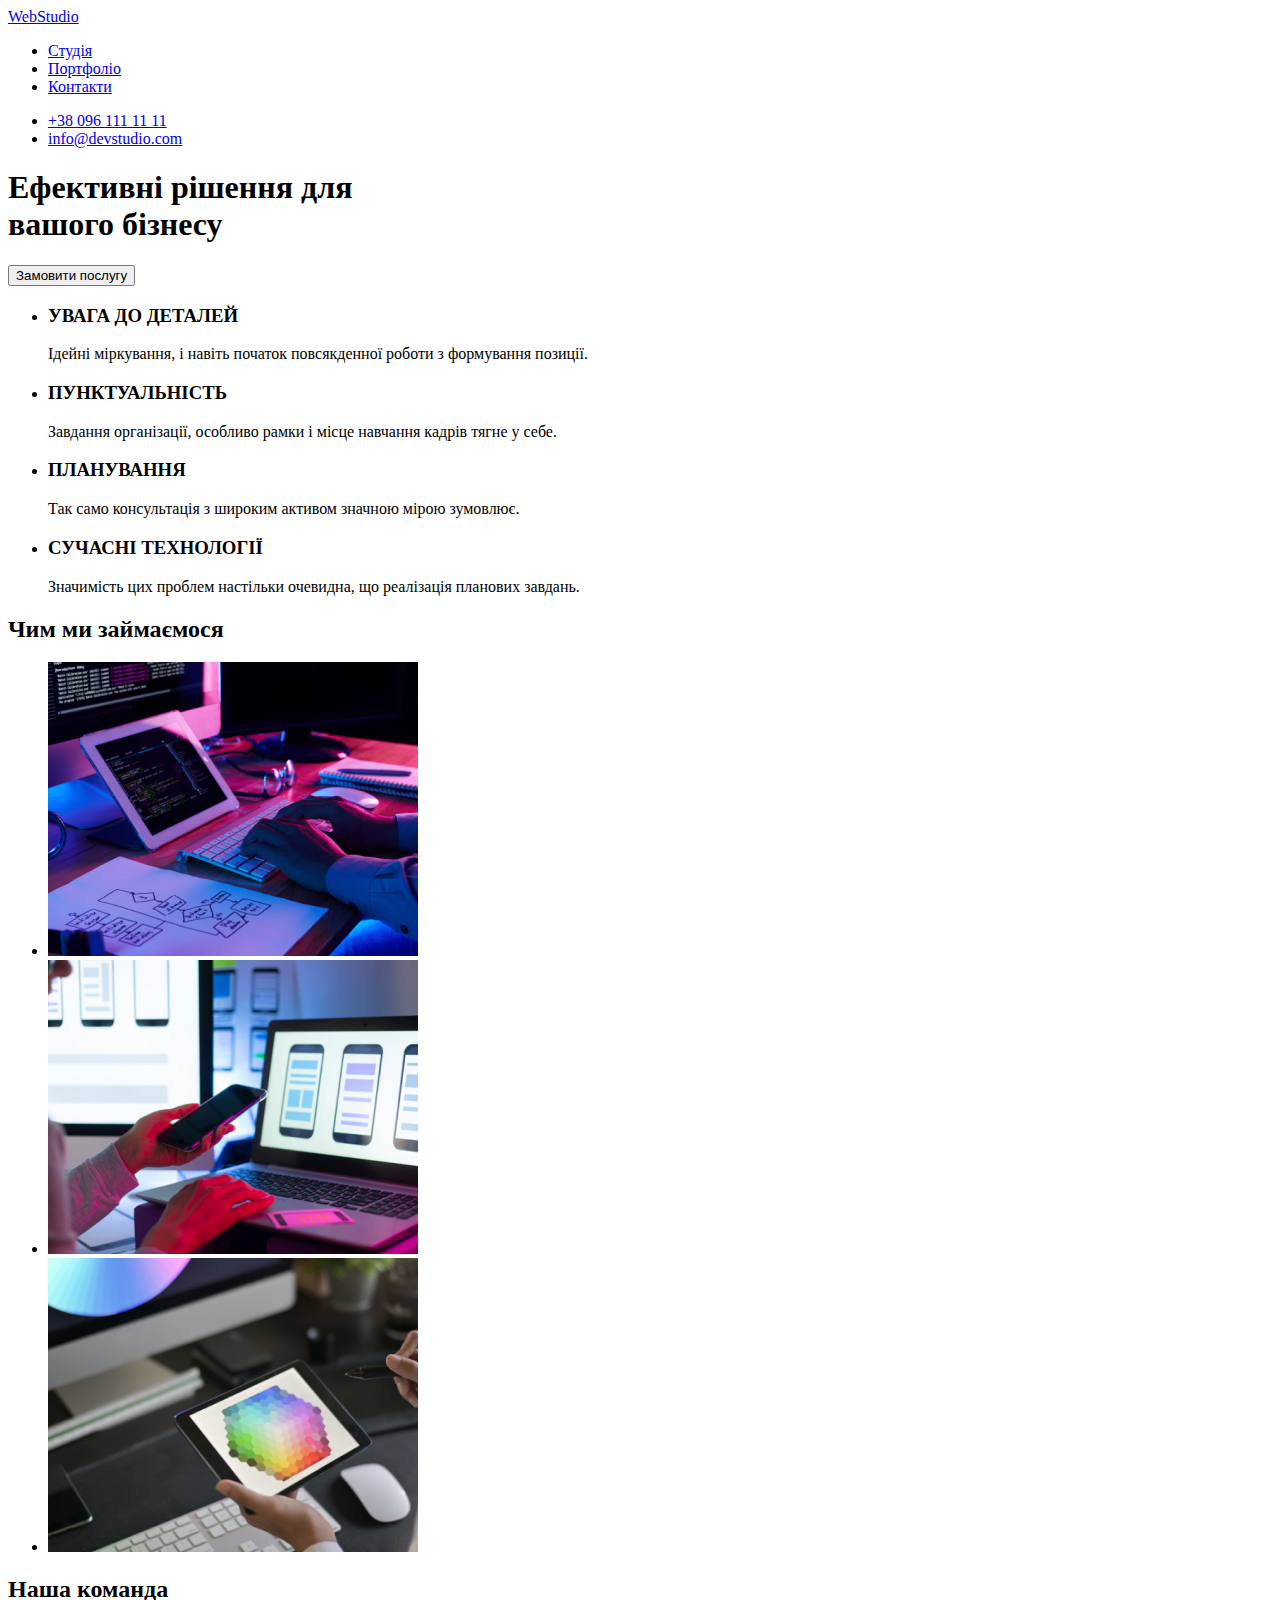
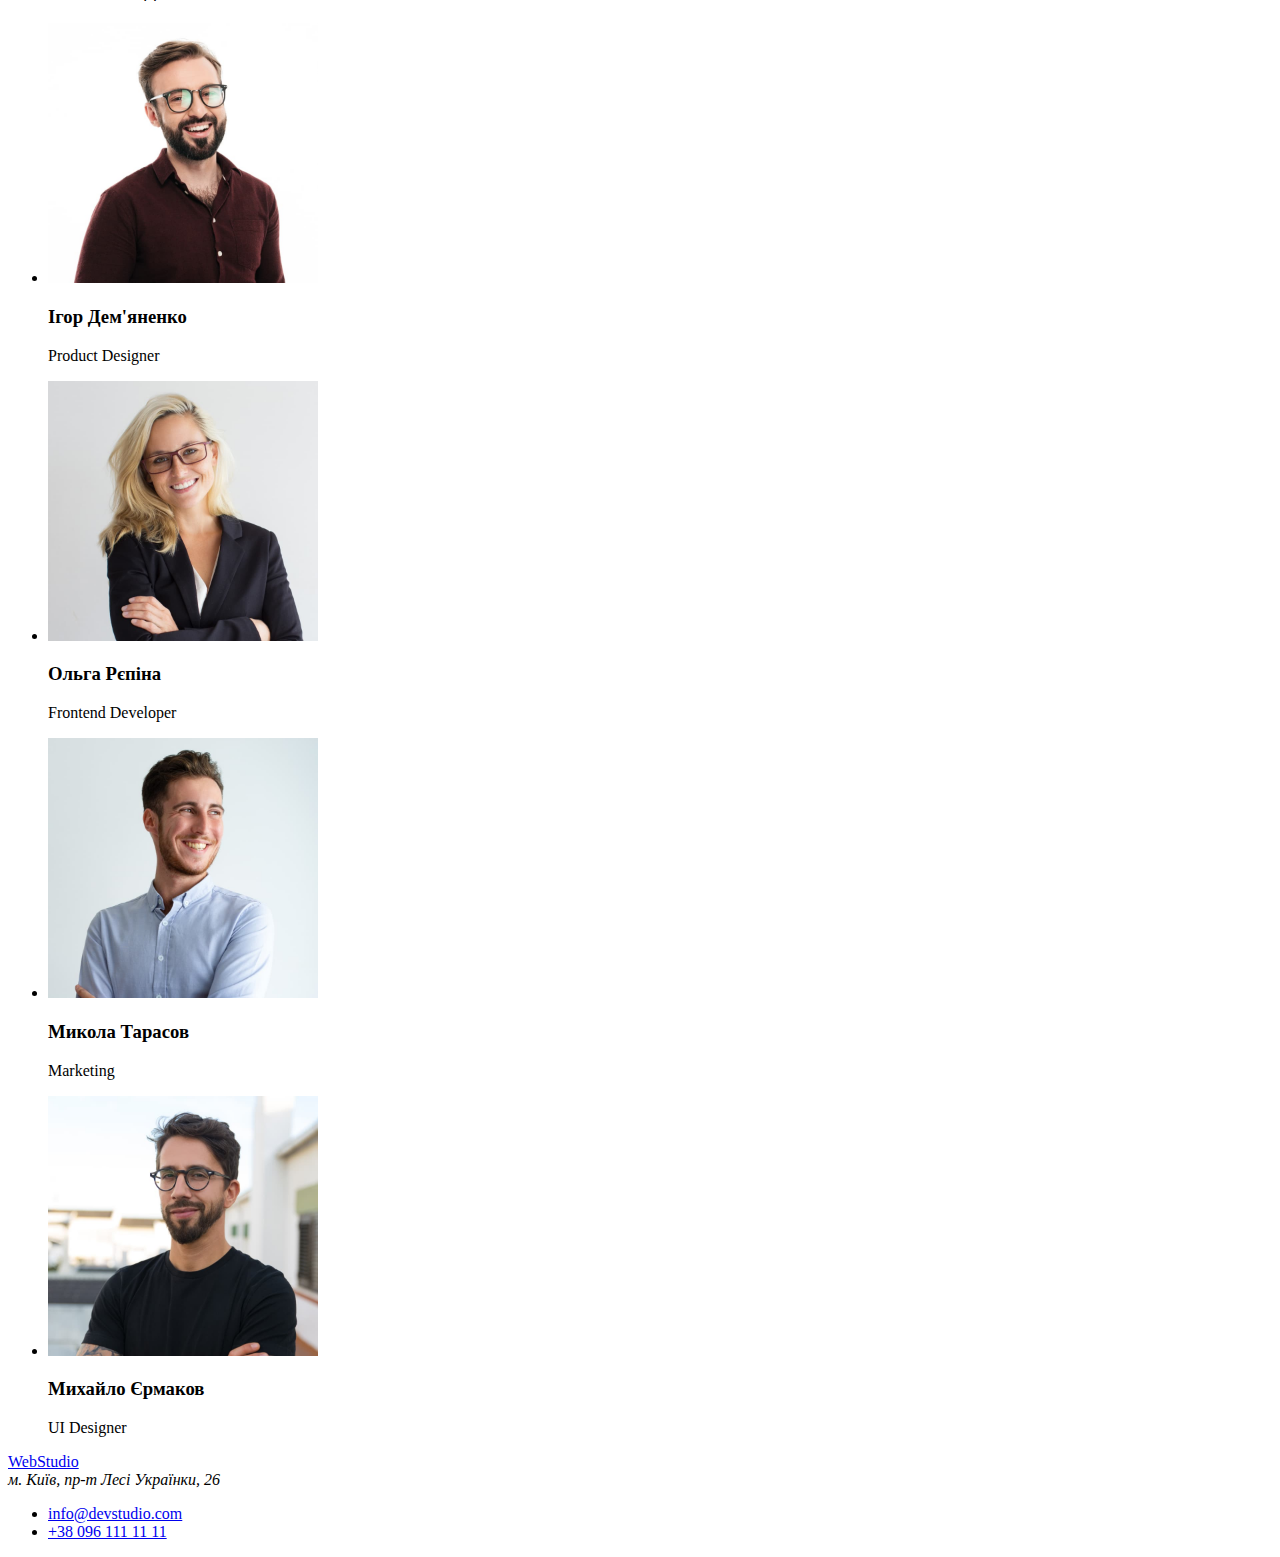
==== index.html @ 520498bc "Виправлені всі помилки" ====
<!DOCTYPE html>
<html lang="uk">
<head>
    <meta charset="UTF-8">
    <meta http-equiv="X-UA-Compatible" content="WebStudio">
    <meta name="viewport" content="width=device-width, initial-scale=1.0">
    <title>WebStudio</title>
</head>
<body>
    <!-- Шапка сторінки-->
    <header>
      <a href="/.index.html">WebStudio</a>
        <nav>
            <!-- Навігація на інші сторінки -->
            <ul>
              <li><a href="Студія">Студія</a></li>
              <li><a href="Портфоліо">Портфоліо</a></li>
              <li><a href="Контакти">Контакти</a></li>
            </ul>
          </nav>
          <ul>
            <li><a href="tel:+380961111111">+38 096 111 11 11</a></li>
            <li><a href="mailto:info@devstudio.com">info@devstudio.com</a></li>
          </ul>
    </header> 
<main>
  <section>
    <h1>
      Ефективні рішення для<br />вашого бізнесу
    </h1>
    <button type="button">Замовити послугу</button>
  </section>
  <section>
    <ul>
      <li>
        <h3>УВАГА ДО ДЕТАЛЕЙ</h3>
        <p>Ідейні міркування, і навіть початок повсякденної роботи з формування позиції.</p>
      </li>
      <li>
        <h3>ПУНКТУАЛЬНІСТЬ</h3>
        <p>Завдання організації, особливо рамки і місце навчання кадрів тягне у себе.</p>
      </li>
      <li>
        <h3>ПЛАНУВАННЯ</h3>
        <p>Так само консультація з широким активом значною мірою зумовлює.</p>
      </li>
      <li>
        <h3>СУЧАСНІ ТЕХНОЛОГІЇ</h3>
        <p>Значимість цих проблем настільки очевидна, що реалізація планових завдань.</p>
      </li>
    </ul>
  </section>
  <section>
    <h2>Чим ми займаємося</h2>
    <ul>
      <li><img src="./images/img.jpg" alt="box 1" width="370" height="294" 
    /></li>
      <li><img src="./images/box2.jpg" alt="box 2" width="370" height="294" 
    /></li>
      <li><img src="./images/box3.jpg" alt="box 3" width="370" height="294" 
    /></li>
    </ul>
  </section>
  <section>
    <h2>Наша команда</h2>
    <ul>
      <li>
        <img src="./images/ІгорДем'яненко.jpg" alt="Ігор Дем'яненко" width="270" height="260" />
        <h3>Ігор Дем'яненко</h3>
        <p>Product Designer</p>
      </li>
      <li>
        <img src="./images/ОльгаРєпіна.jpg" alt="Ольга Рєпіна" width="270" height="260" />
        <h3>Ольга Рєпіна</h3>
        <p>Frontend Developer</p>
      </li>
      <li>
        <img src="./images/МиколаТарасов.jpg" alt="Микола Тарасов" width="270" height="260" />
        <h3>Микола Тарасов</h3>
        <p>Marketing</p>
      </li>
      <li>
        <img src="./images/МихайлоЄрмаков.jpg" alt="Михайло Єрмаков" width="270" height="260" />
        <h3>Михайло Єрмаков</h3>
        <p>UI Designer</p>
      </li>
    </ul>
  </section>
</main>
<footer>
  <a href="/.index.html">WebStudio</a>
  <address>м. Київ, пр-т Лесі Українки, 26</address>
    <ul>
      <li>
        <a href="mailto:info@devstudio.com">info@devstudio.com</a></li>
      <li><a href="tel:+380961111111">+38 096 111 11 11</a></li>
    </ul>
</footer>
</body>
</html>
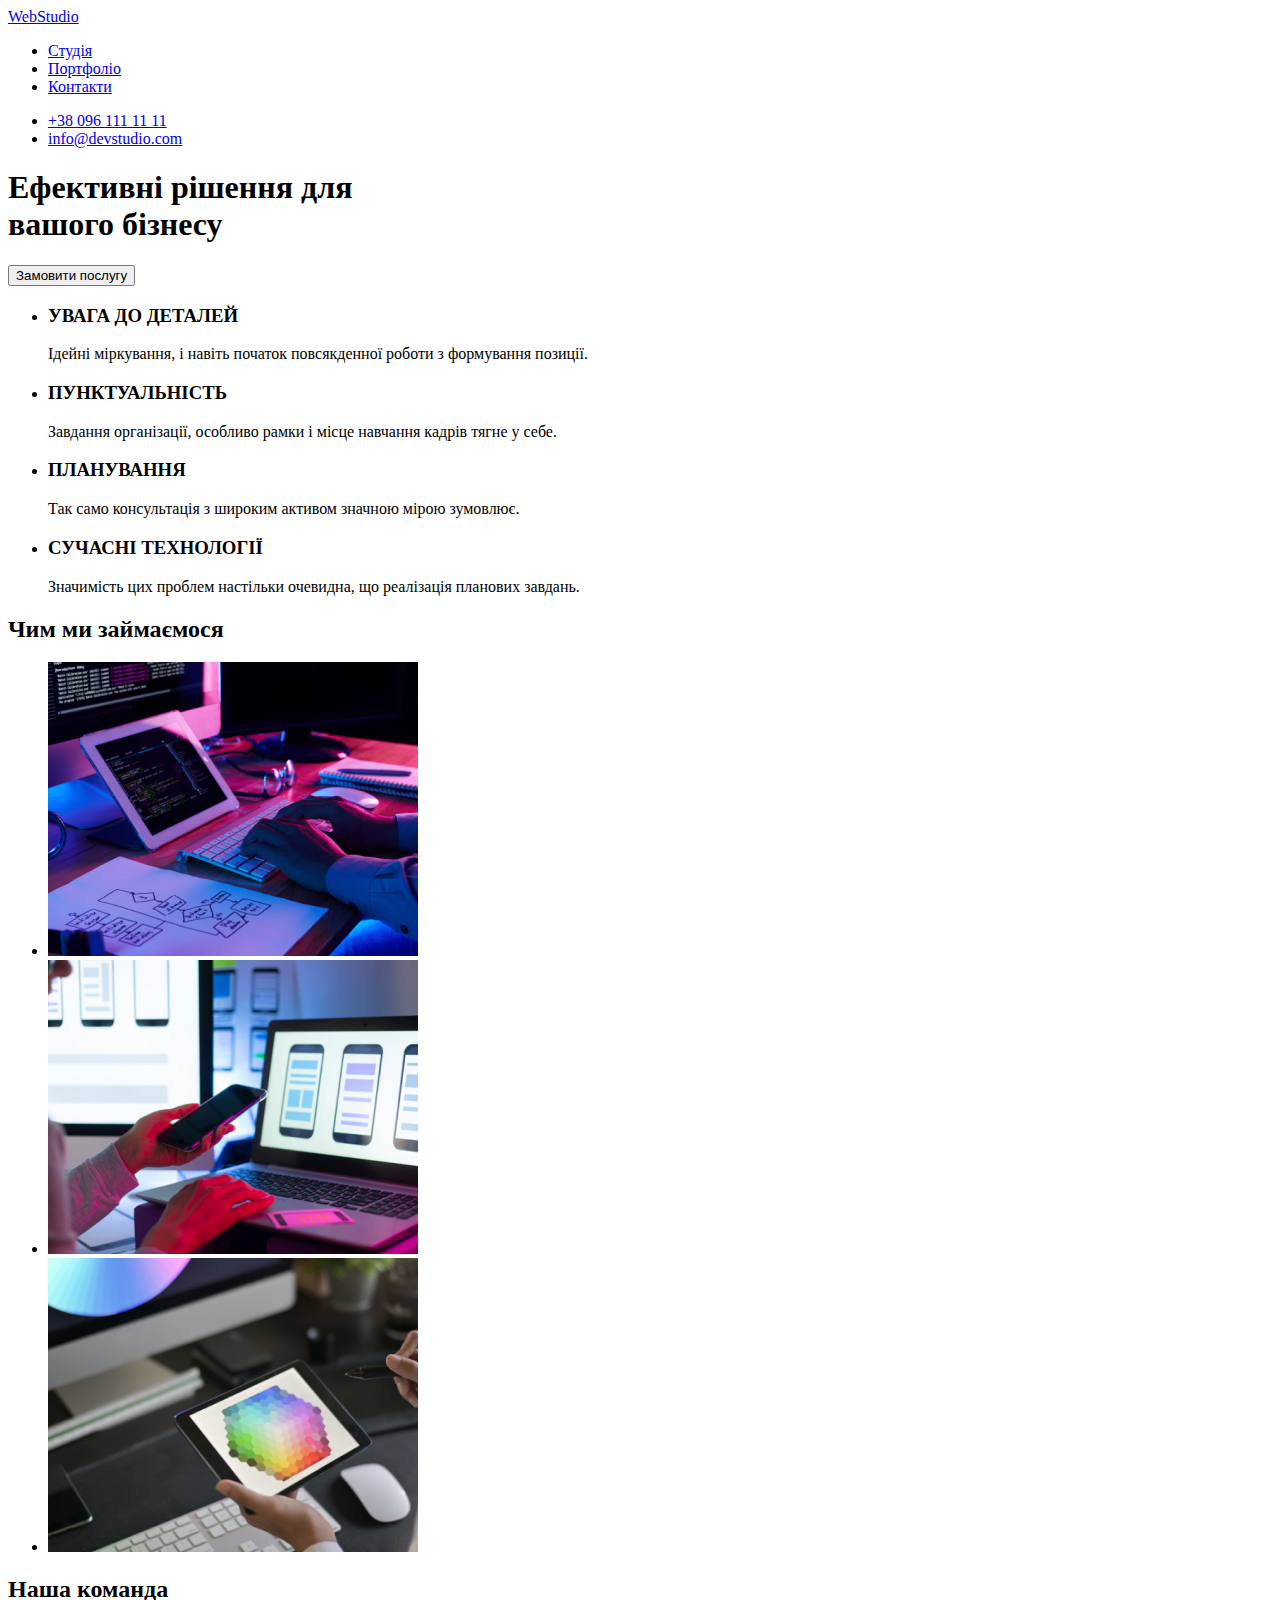
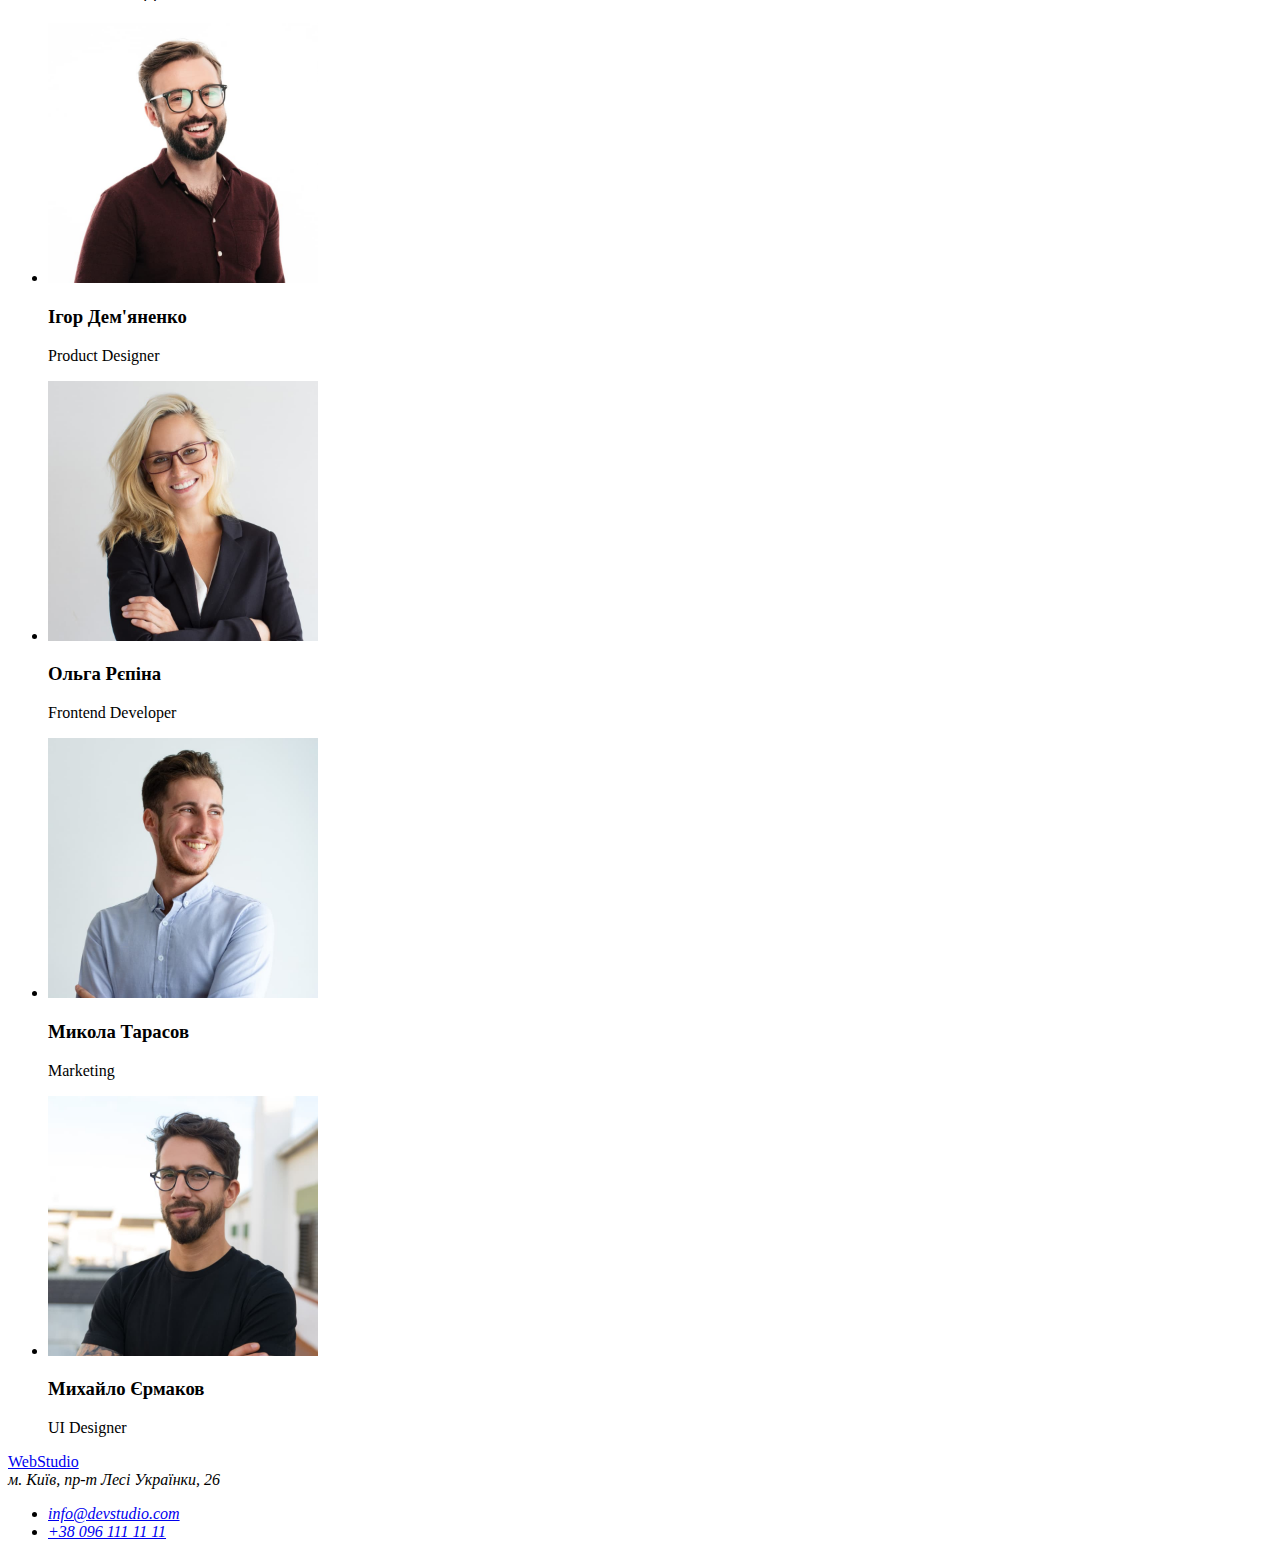
==== commit 0cfd5af0: "Виправлено помилки" ====
--- a/index.html
+++ b/index.html
@@ -2,7 +2,7 @@
 <html lang="uk">
 <head>
     <meta charset="UTF-8">
-    <meta http-equiv="X-UA-Compatible" content="WebStudio">
+    <meta http-equiv="X-UA-Compatible" content="IE=edge">
     <meta name="viewport" content="width=device-width, initial-scale=1.0">
     <title>WebStudio</title>
 </head>
@@ -89,12 +89,13 @@
 </main>
 <footer>
   <a href="/.index.html">WebStudio</a>
-  <address>м. Київ, пр-т Лесі Українки, 26</address>
+  <address>м. Київ, пр-т Лесі Українки, 26
     <ul>
       <li>
         <a href="mailto:info@devstudio.com">info@devstudio.com</a></li>
       <li><a href="tel:+380961111111">+38 096 111 11 11</a></li>
     </ul>
+  </address>
 </footer>
 </body>
 </html>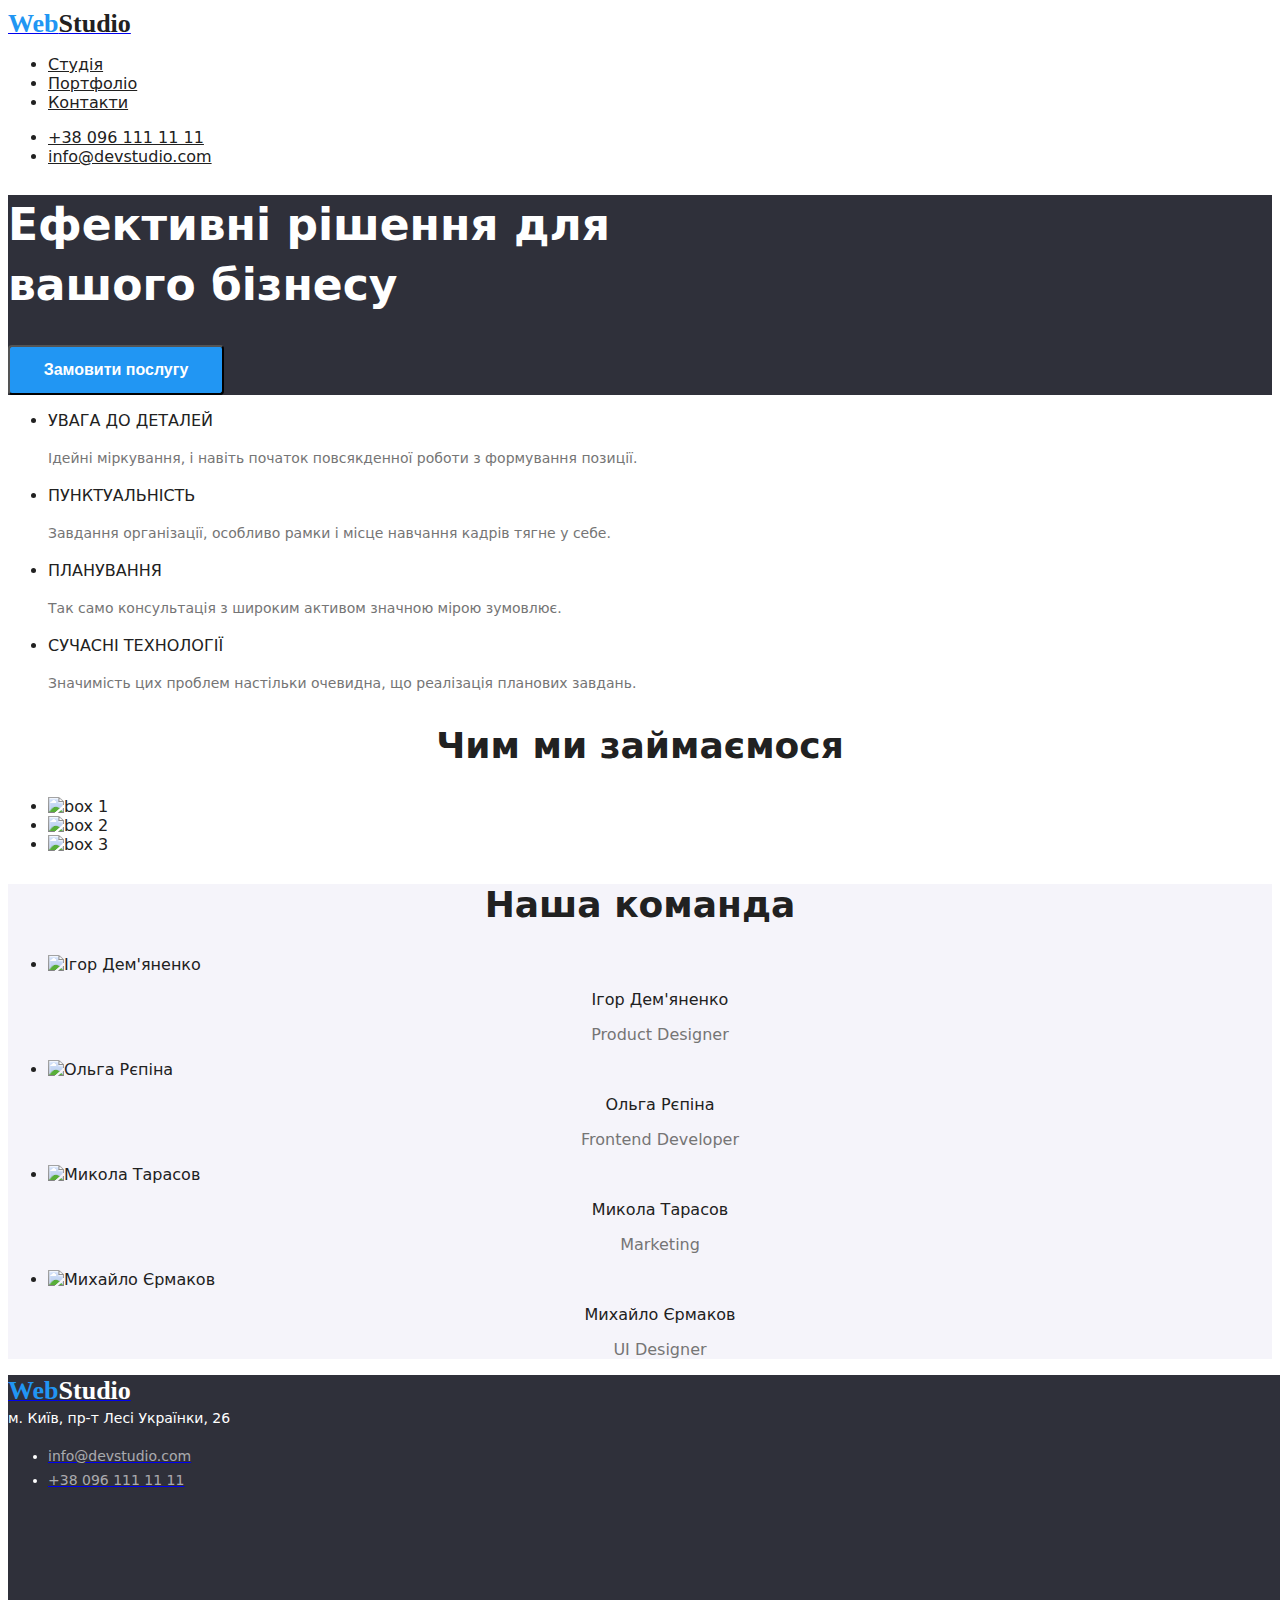
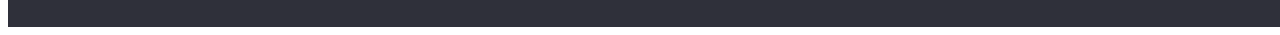
==== commit 5800f8c0: "Застосовані зміни" ====
--- a/index.html
+++ b/index.html
@@ -5,97 +5,101 @@
     <meta http-equiv="X-UA-Compatible" content="IE=edge">
     <meta name="viewport" content="width=device-width, initial-scale=1.0">
     <title>WebStudio</title>
+    <link rel="stylesheet" href="./css/styles.css">
 </head>
 <body>
     <!-- Шапка сторінки-->
     <header>
-      <a href="/.index.html">WebStudio</a>
+      <a href="/index.html"><span class="blue">Web</span><span class="black">Studio</span></a>
         <nav>
             <!-- Навігація на інші сторінки -->
-            <ul>
-              <li><a href="Студія">Студія</a></li>
-              <li><a href="Портфоліо">Портфоліо</a></li>
-              <li><a href="Контакти">Контакти</a></li>
+            <ul class="social-links">
+              <li><a class="link" href="Студія">Студія</a></li>
+              <li><a class="link" href="Портфоліо">Портфоліо</a></li>
+              <li><a class="link" href="Контакти">Контакти</a></li>
             </ul>
           </nav>
-          <ul>
-            <li><a href="tel:+380961111111">+38 096 111 11 11</a></li>
-            <li><a href="mailto:info@devstudio.com">info@devstudio.com</a></li>
+          <ul class="social-links">
+            <li><a class="link" href="tel:+380961111111">+38 096 111 11 11</a></li>
+            <li><a class="link" href="mailto:info@devstudio.com">info@devstudio.com</a></li>
           </ul>
     </header> 
 <main>
-  <section>
-    <h1>
+  <section class="kvadrat">
+    <h1 class="text-kvadrat">
       Ефективні рішення для<br />вашого бізнесу
     </h1>
-    <button type="button">Замовити послугу</button>
+    <button type="button" class="heroi-btn"><span class="text-btn">Замовити послугу</span></button>
   </section>
-  <section>
+  <section class="features">
     <ul>
       <li>
-        <h3>УВАГА ДО ДЕТАЛЕЙ</h3>
-        <p>Ідейні міркування, і навіть початок повсякденної роботи з формування позиції.</p>
+        <h3 class="subtitle">УВАГА ДО ДЕТАЛЕЙ</h3>
+        <p class="text">Ідейні міркування, і навіть початок повсякденної роботи з формування позиції.</p>
       </li>
       <li>
-        <h3>ПУНКТУАЛЬНІСТЬ</h3>
-        <p>Завдання організації, особливо рамки і місце навчання кадрів тягне у себе.</p>
+        <h3 class="subtitle">ПУНКТУАЛЬНІСТЬ</h3>
+        <p class="text">Завдання організації, особливо рамки і місце навчання кадрів тягне у себе.</p>
       </li>
       <li>
-        <h3>ПЛАНУВАННЯ</h3>
-        <p>Так само консультація з широким активом значною мірою зумовлює.</p>
+        <h3 class="subtitle">ПЛАНУВАННЯ</h3>
+        <p class="text">Так само консультація з широким активом значною мірою зумовлює.</p>
       </li>
       <li>
-        <h3>СУЧАСНІ ТЕХНОЛОГІЇ</h3>
-        <p>Значимість цих проблем настільки очевидна, що реалізація планових завдань.</p>
+        <h3 class="subtitle">СУЧАСНІ ТЕХНОЛОГІЇ</h3>
+        <p class="text">Значимість цих проблем настільки очевидна, що реалізація планових завдань.</p>
       </li>
     </ul>
   </section>
-  <section>
-    <h2>Чим ми займаємося</h2>
+  <section class="work">
+    <h2 class="title">Чим ми займаємося</h2>
     <ul>
-      <li><img src="./images/img.jpg" alt="box 1" width="370" height="294" 
+      <li><img class="process" src="./images/1/box1.jpg" alt="box 1"
     /></li>
-      <li><img src="./images/box2.jpg" alt="box 2" width="370" height="294" 
+      <li><img class="process" src="./images/1/box2.jpg" alt="box 2" 
     /></li>
-      <li><img src="./images/box3.jpg" alt="box 3" width="370" height="294" 
+      <li><img class="process" src="./images/1/box3.jpg" alt="box 3" 
     /></li>
     </ul>
   </section>
-  <section>
-    <h2>Наша команда</h2>
+  <section class="command" >
+    <h2 class="title">Наша команда</h2>
     <ul>
       <li>
-        <img src="./images/ІгорДем'яненко.jpg" alt="Ігор Дем'яненко" width="270" height="260" />
-        <h3>Ігор Дем'яненко</h3>
-        <p>Product Designer</p>
+        <img class="team" src="./images/1/ihor-demyanenko.jpg" alt="Ігор Дем'яненко" />
+        <h3 class="subtitle">Ігор Дем'яненко</h3>
+        <p class="text" lang="en">Product Designer</p>
       </li>
       <li>
-        <img src="./images/ОльгаРєпіна.jpg" alt="Ольга Рєпіна" width="270" height="260" />
-        <h3>Ольга Рєпіна</h3>
-        <p>Frontend Developer</p>
+        <img class="team" src="./images/1/olga-repina.jpg" alt="Ольга Рєпіна" />
+        <h3 class="subtitle">Ольга Рєпіна</h3>
+        <p class="text" lang="en">Frontend Developer</p>
       </li>
       <li>
-        <img src="./images/МиколаТарасов.jpg" alt="Микола Тарасов" width="270" height="260" />
-        <h3>Микола Тарасов</h3>
-        <p>Marketing</p>
+        <img class="team" src="./images/1/mykola-tarasov.jpg" alt="Микола Тарасов" />
+        <h3 class="subtitle">Микола Тарасов</h3>
+        <p class="text" lang="en">Marketing</p>
       </li>
       <li>
-        <img src="./images/МихайлоЄрмаков.jpg" alt="Михайло Єрмаков" width="270" height="260" />
-        <h3>Михайло Єрмаков</h3>
-        <p>UI Designer</p>
+        <img class="team" src="./images/1/mykhailo-yermakov.jpg" alt="Михайло Єрмаков" />
+        <h3 class="subtitle">Михайло Єрмаков</h3>
+        <p class="text" lang="en">UI Designer</p>
       </li>
     </ul>
   </section>
 </main>
-<footer>
-  <a href="/.index.html">WebStudio</a>
-  <address>м. Київ, пр-т Лесі Українки, 26
+  <footer class="footer-backgroud">
+    <a href="/index.html"><span class="blue">Web</span><span class="white">Studio</span></a>
+  <address class="address">м. Київ, пр-т Лесі Українки, 26
     <ul>
       <li>
-        <a href="mailto:info@devstudio.com">info@devstudio.com</a></li>
-      <li><a href="tel:+380961111111">+38 096 111 11 11</a></li>
+        <a href="mailto:info@devstudio.com"><span class="contact">info@devstudio.com</span></a>
+      </li>
+      <li>
+          <a href="tel:+380961111111"><span class="contact">+38 096 111 11 11</span></a>
+      </li>
     </ul>
   </address>
-</footer>
+  </footer>
 </body>
 </html>--- a/css/styles.css
+++ b/css/styles.css
@@ -0,0 +1,211 @@
+body {
+font-family: system-ui, -apple-system, BlinkMacSystemFont, 'Segoe UI', Roboto, Oxygen, Ubuntu, Cantarell, 'Open Sans', 'Helvetica Neue', sans-serif;
+background: #FFFFFF;
+color: #212121;
+}
+
+
+.social-links .link {
+color: #212121;
+}
+
+.social-links .link:hover {
+color: #2196F3;
+}
+
+.white {
+color: #FFFFFF;
+font-family:'Raleway';
+font-style: normal;
+font-weight: 700;
+font-size: 26px;
+line-height: 31px;
+ }
+.blue {
+color: #2196F3;
+font-family:'Raleway';
+font-style: normal;
+font-weight: 700;
+font-size: 26px;
+line-height: 31px;
+ }
+ .black {
+color: #212121;
+font-family:'Raleway';
+font-style: normal;
+font-weight: 700;
+font-size: 26px;
+line-height: 31px;
+ }
+ .kvadrat {
+background-color: #2F303A;
+ }
+ .text-kvadrat{
+font-style: normal;
+font-weight: 900;
+font-size: 44px;
+line-height: 60px;
+color: #FFFFFF;
+ }
+ .portfolio .cards {
+width:370px;
+height:294px; 
+ }
+ .heroi-btn {
+width: 216px;
+height: 50px;
+left: 692px;
+top: 430px;
+background-color:#2196F3;
+border-radius: 4px;
+ }
+.text-btn { 
+font-style: normal;
+font-weight: 700;
+font-size: 16px;
+line-height: 30px;
+color: #FFFFFF;
+ }
+ .footer-backgroud .address {
+color: #FFFFFF;
+font-style: normal;
+font-weight: 400;
+font-size: 14px;
+line-height: 24px;
+ }
+ .footer-backgroud {
+background: #2F303A;
+width: 1600px;
+height: 252px;
+left: 0px;
+top: 2094px;
+ }
+ .contact {
+color: rgba(255, 255, 255, 0.6);
+font-style: normal;
+font-weight: 400;
+font-size: 14px;
+line-height: 24px;
+ }
+ .pointer-btn .btn {
+background: #F5F4FA;
+border-radius: 4px;
+color: #212121;
+font-style: normal;
+font-weight: 500;
+font-size: 16px;
+line-height: 26px;
+cursor: pointer;
+ }
+ .pointer-btn .btn:active {
+background: #2196F3;
+border-radius: 4px;
+color: #FFFFFF;
+font-style: normal;
+font-weight: 500;
+font-size: 16px;
+line-height: 26px;
+cursor: pointer;
+ }
+ .pointer-btn .btn:hover {
+background: #2196F3;
+border-radius: 4px;
+color: #FFFFFF;
+font-style: normal;
+font-weight: 500;
+font-size: 16px;
+line-height: 26px;
+cursor: pointer;
+}
+.features .title {
+font-style: normal;
+font-weight: 700;
+font-size: 14px;
+line-height: 16px;
+color: #212121
+}
+.features .text {
+font-style: normal;
+font-weight: 400;
+font-size: 14px;
+line-height: 24px;
+color: #757575
+}
+.work .process {
+width:370px;
+height:252px;
+}
+.heading {
+font-style: normal;
+font-weight: 700;
+font-size: 36px;
+line-height: 42px;
+color: #212121;
+}
+.command .team {
+width: 270px;
+height: 260px;   
+}
+.features .subtitle {
+font-style: normal;
+font-weight: 500;
+font-size: 16px;
+line-height: 19px;
+color: #212121;
+}
+.features .text {
+font-style: normal;
+font-weight: 400;
+font-size: 14px;
+line-height: 24px;
+color: #757575
+}
+.work .title {
+font-style: normal;
+font-weight: 700;
+font-size: 36px;
+line-height: 42px;
+text-align: center;
+color: #212121
+}
+.command .title {
+font-style: normal;
+font-weight: 700;
+font-size: 36px;
+line-height: 42px;
+text-align: center;
+color: #212121
+}
+.command .subtitle {
+font-style: normal;
+font-weight: 500;
+font-size: 16px;
+line-height: 19px;
+text-align: center;
+color: #212121
+}
+.command .text {
+font-style: normal;
+font-weight: 400;
+font-size: 16px;
+line-height: 19px;
+text-align: center;
+color: #757575
+}
+.portfolio .title {
+font-style: normal;
+font-weight: 700;
+font-size: 18px;
+line-height: 36px;
+color: #212121
+}
+.portfolio .text {
+font-style: normal;
+font-weight: 400;
+font-size: 16px;
+line-height: 30px;
+color: #757575
+}
+.command {
+background: #F5F4FA
+}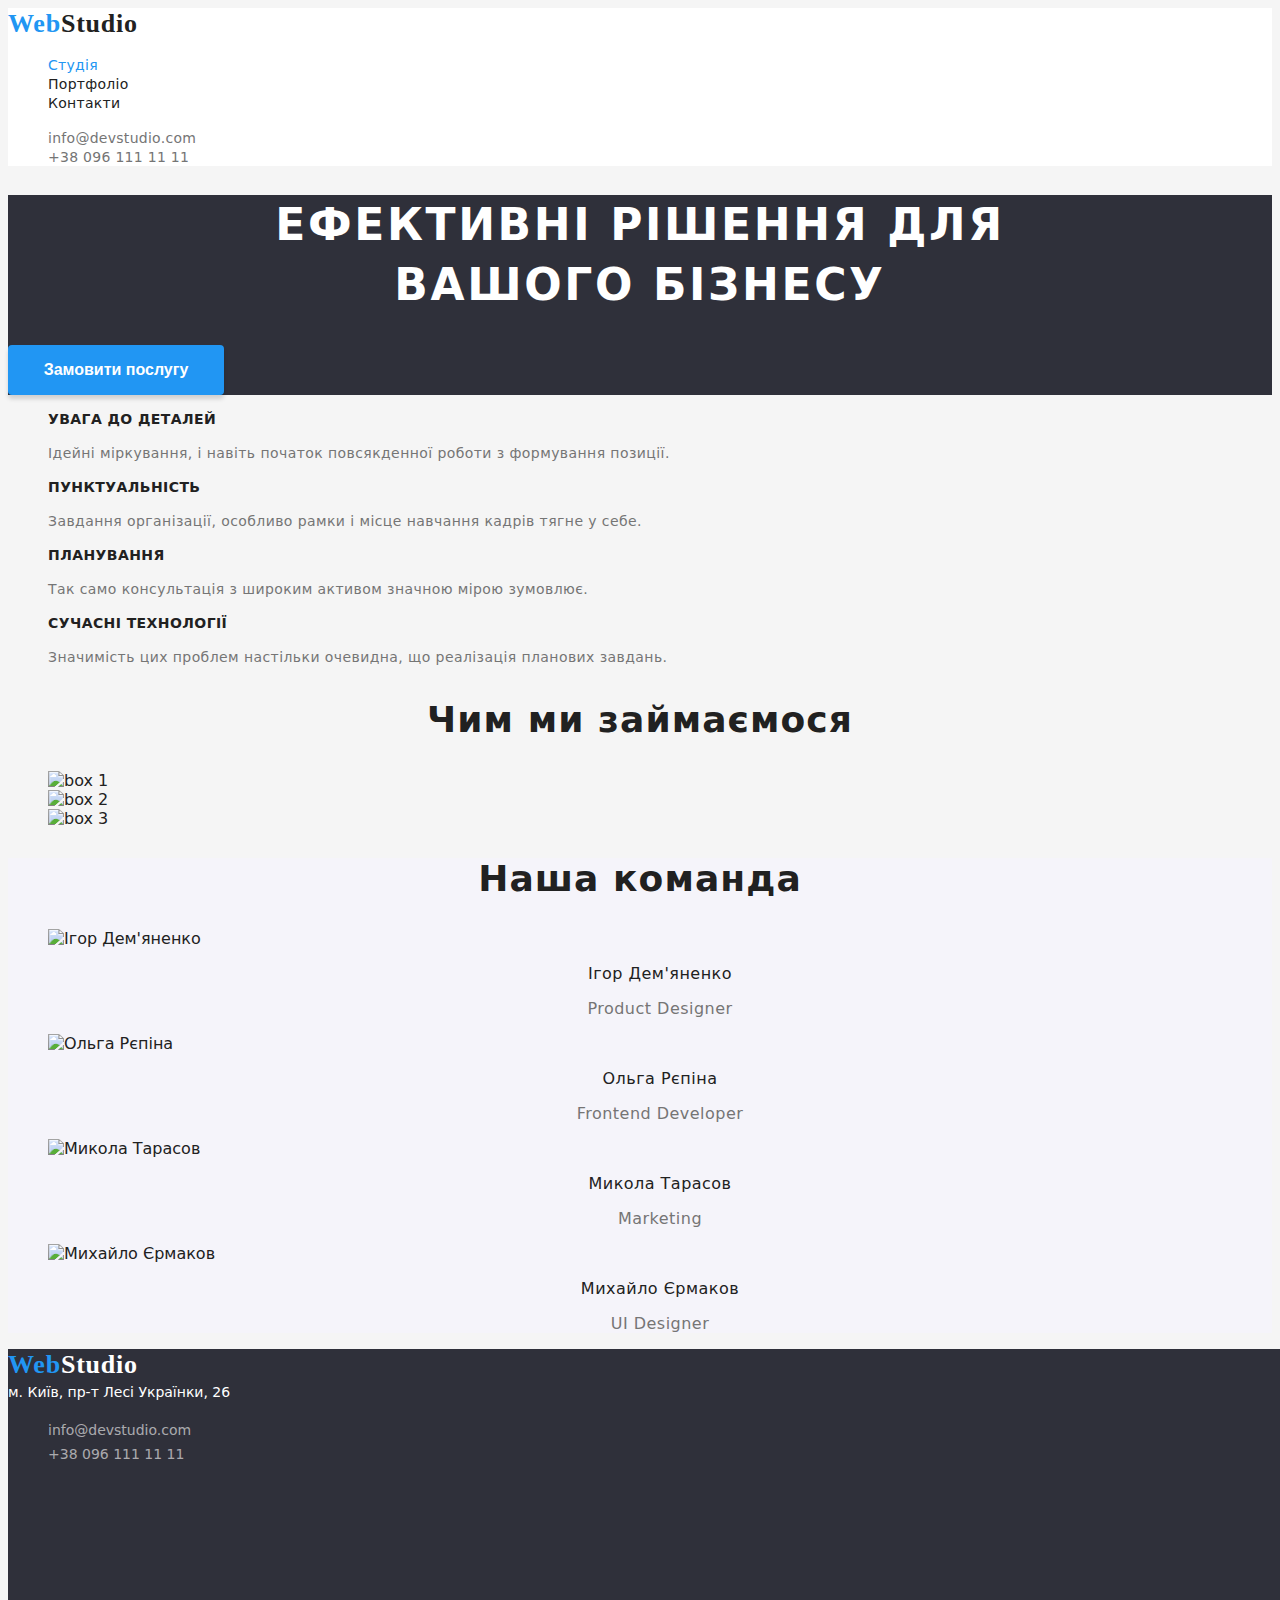
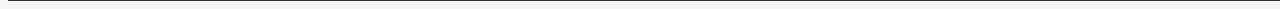
==== commit ab966604: "Помилки виправлено" ====
--- a/index.html
+++ b/index.html
@@ -9,25 +9,26 @@
 </head>
 <body>
     <!-- Шапка сторінки-->
-    <header>
+    <header class="line-bg">
       <a href="/index.html"><span class="blue">Web</span><span class="black">Studio</span></a>
         <nav>
             <!-- Навігація на інші сторінки -->
             <ul class="social-links">
-              <li><a class="link" href="Студія">Студія</a></li>
-              <li><a class="link" href="Портфоліо">Портфоліо</a></li>
+              <li><a class="link" href="./index.html"><span class="active-page">Студія</span></a></li>
+              <li><a class="link" href="./portfolio.html">Портфоліо</a></li>
               <li><a class="link" href="Контакти">Контакти</a></li>
             </ul>
           </nav>
           <ul class="social-links">
-            <li><a class="link" href="tel:+380961111111">+38 096 111 11 11</a></li>
-            <li><a class="link" href="mailto:info@devstudio.com">info@devstudio.com</a></li>
+            <li><a class="link" href="mailto:info@devstudio.com"><span class="color">info@devstudio.com</span></a></li>
+            <li><a class="link" href="tel:+380961111111"><span class="color">+38 096 111 11 11</span></a></li>
           </ul>
     </header> 
 <main>
   <section class="kvadrat">
     <h1 class="text-kvadrat">
-      Ефективні рішення для<br />вашого бізнесу
+      Ефективні рішення для<br
+       />вашого бізнесу
     </h1>
     <button type="button" class="heroi-btn"><span class="text-btn">Замовити послугу</span></button>
   </section>
@@ -89,7 +90,7 @@
   </section>
 </main>
   <footer class="footer-backgroud">
-    <a href="/index.html"><span class="blue">Web</span><span class="white">Studio</span></a>
+    <a href="./index.html"><span class="blue">Web</span><span class="white">Studio</span></a>
   <address class="address">м. Київ, пр-т Лесі Українки, 26
     <ul>
       <li>
--- a/css/styles.css
+++ b/css/styles.css
@@ -1,18 +1,42 @@
 body {
 font-family: system-ui, -apple-system, BlinkMacSystemFont, 'Segoe UI', Roboto, Oxygen, Ubuntu, Cantarell, 'Open Sans', 'Helvetica Neue', sans-serif;
+background: #F5F5F5;
+color: #212121;
+}
+
+.line-bg {
 background: #FFFFFF;
-color: #212121;
-}
-
+}
 
 .social-links .link {
 color: #212121;
-}
-
-.social-links .link:hover {
+font-style: normal;
+font-weight: 500;
+font-size: 14px;
+line-height: 16px;
+cursor: pointer;
+text-decoration: none;
+letter-spacing: 0.02em;
+}
+.social-links .active-page {
 color: #2196F3;
-}
-
+font-style: normal;
+font-weight: 500;
+font-size: 14px;
+line-height: 16px;
+cursor: pointer;
+text-decoration: none;
+}
+.social-links .link:hover,
+.social-links .link:focus {
+color: #2196F3;
+font-style: normal;
+font-weight: 500;
+font-size: 14px;
+line-height: 16px;
+cursor: pointer;
+text-decoration: none;
+}
 .white {
 color: #FFFFFF;
 font-family:'Raleway';
@@ -20,7 +44,9 @@
 font-weight: 700;
 font-size: 26px;
 line-height: 31px;
- }
+letter-spacing: 0.03em;
+text-decoration: none;
+}
 .blue {
 color: #2196F3;
 font-family:'Raleway';
@@ -28,7 +54,9 @@
 font-weight: 700;
 font-size: 26px;
 line-height: 31px;
- }
+letter-spacing: 0.03em;
+text-decoration: none;
+}
  .black {
 color: #212121;
 font-family:'Raleway';
@@ -36,21 +64,47 @@
 font-weight: 700;
 font-size: 26px;
 line-height: 31px;
- }
+letter-spacing: 0.03em;
+text-decoration: none;
+}
+ .social-links .color {
+font-style: normal;
+font-weight: 500;
+font-size: 14px;
+line-height: 16px;
+color: #757575;
+}
+ .social-links .color:hover,
+ .social-links .color:focus {
+font-style: normal;
+font-weight: 500;
+font-size: 14px;
+line-height: 16px;
+color: #2196F3;
+}
+a {
+text-decoration: none; 
+}
+ul {
+    list-style: none;
+}
  .kvadrat {
 background-color: #2F303A;
- }
+}
  .text-kvadrat{
 font-style: normal;
 font-weight: 900;
 font-size: 44px;
 line-height: 60px;
 color: #FFFFFF;
- }
+text-align: center;
+letter-spacing: 0.06em;
+text-transform: uppercase;
+}
  .portfolio .cards {
 width:370px;
 height:294px; 
- }
+}
  .heroi-btn {
 width: 216px;
 height: 50px;
@@ -58,35 +112,56 @@
 top: 430px;
 background-color:#2196F3;
 border-radius: 4px;
- }
+cursor: pointer;
+border: transparent;
+box-shadow: 0px 4px 4px rgba(0, 0, 0, 0.15);
+}
 .text-btn { 
 font-style: normal;
 font-weight: 700;
 font-size: 16px;
 line-height: 30px;
 color: #FFFFFF;
- }
+}
+.heroi-btn:hover {
+background: #188CE8;
+width: 216px;
+height: 50px;
+left: 692px;
+top: 430px;
+border-radius: 4px;
+cursor: pointer;
+border: transparent;
+box-shadow: 0px 4px 4px rgba(0, 0, 0, 0.15);
+}
  .footer-backgroud .address {
 color: #FFFFFF;
 font-style: normal;
 font-weight: 400;
 font-size: 14px;
 line-height: 24px;
- }
+}
  .footer-backgroud {
 background: #2F303A;
 width: 1600px;
 height: 252px;
 left: 0px;
 top: 2094px;
- }
+}
  .contact {
 color: rgba(255, 255, 255, 0.6);
 font-style: normal;
 font-weight: 400;
 font-size: 14px;
 line-height: 24px;
- }
+}
+ .contact:hover {
+color: #FFFFFF;
+font-style: normal;
+font-weight: 400;
+font-size: 14px;
+line-height: 24px;
+}
  .pointer-btn .btn {
 background: #F5F4FA;
 border-radius: 4px;
@@ -95,8 +170,10 @@
 font-weight: 500;
 font-size: 16px;
 line-height: 26px;
-cursor: pointer;
- }
+letter-spacing: 0.03em;
+border: transparent;
+cursor: pointer;
+}
  .pointer-btn .btn:active {
 background: #2196F3;
 border-radius: 4px;
@@ -106,7 +183,10 @@
 font-size: 16px;
 line-height: 26px;
 cursor: pointer;
- }
+border: transparent;
+letter-spacing: 0.03em;
+box-shadow: 0px 3px 1px rgba(0, 0, 0, 0.1), 0px 1px 2px rgba(0, 0, 0, 0.08), 0px 2px 2px rgba(0, 0, 0, 0.12);
+}
  .pointer-btn .btn:hover {
 background: #2196F3;
 border-radius: 4px;
@@ -116,6 +196,22 @@
 font-size: 16px;
 line-height: 26px;
 cursor: pointer;
+border: transparent;
+letter-spacing: 0.03em;
+box-shadow: 0px 3px 1px rgba(0, 0, 0, 0.1), 0px 1px 2px rgba(0, 0, 0, 0.08), 0px 2px 2px rgba(0, 0, 0, 0.12);
+}
+.pointer-btn .active-btn {
+background: #2196F3;
+border-radius: 4px;
+color: #FFFFFF;
+font-style: normal;
+font-weight: 500;
+font-size: 16px;
+line-height: 26px;
+cursor: pointer; 
+border: transparent;
+letter-spacing: 0.03em;
+box-shadow: 0px 3px 1px rgba(0, 0, 0, 0.1), 0px 1px 2px rgba(0, 0, 0, 0.08), 0px 2px 2px rgba(0, 0, 0, 0.12);
 }
 .features .title {
 font-style: normal;
@@ -148,9 +244,11 @@
 }
 .features .subtitle {
 font-style: normal;
-font-weight: 500;
-font-size: 16px;
-line-height: 19px;
+font-weight: 700;
+font-size: 14px;
+line-height: 16px;
+letter-spacing: 0.03em;
+text-transform: uppercase;
 color: #212121;
 }
 .features .text {
@@ -158,6 +256,7 @@
 font-weight: 400;
 font-size: 14px;
 line-height: 24px;
+letter-spacing: 0.03em;
 color: #757575
 }
 .work .title {
@@ -166,6 +265,7 @@
 font-size: 36px;
 line-height: 42px;
 text-align: center;
+letter-spacing: 0.03em;
 color: #212121
 }
 .command .title {
@@ -174,6 +274,7 @@
 font-size: 36px;
 line-height: 42px;
 text-align: center;
+letter-spacing: 0.03em;
 color: #212121
 }
 .command .subtitle {
@@ -182,6 +283,7 @@
 font-size: 16px;
 line-height: 19px;
 text-align: center;
+letter-spacing: 0.03em;
 color: #212121
 }
 .command .text {
@@ -190,6 +292,7 @@
 font-size: 16px;
 line-height: 19px;
 text-align: center;
+letter-spacing: 0.03em;
 color: #757575
 }
 .portfolio .title {
@@ -197,6 +300,7 @@
 font-weight: 700;
 font-size: 18px;
 line-height: 36px;
+letter-spacing: 0.06em;
 color: #212121
 }
 .portfolio .text {
@@ -204,8 +308,21 @@
 font-weight: 400;
 font-size: 16px;
 line-height: 30px;
+letter-spacing: 0.03em;
 color: #757575
 }
 .command {
 background: #F5F4FA
-}+}
+.visually-hidden {
+position: absolute;
+white-space: nowrap;
+width: 1px;
+height: 1px;
+overflow: hidden;
+border: 0;
+padding: 0;
+clip: rect(0 0 0 0);
+clip-path: inset(50%);
+margin: -1px;
+}
